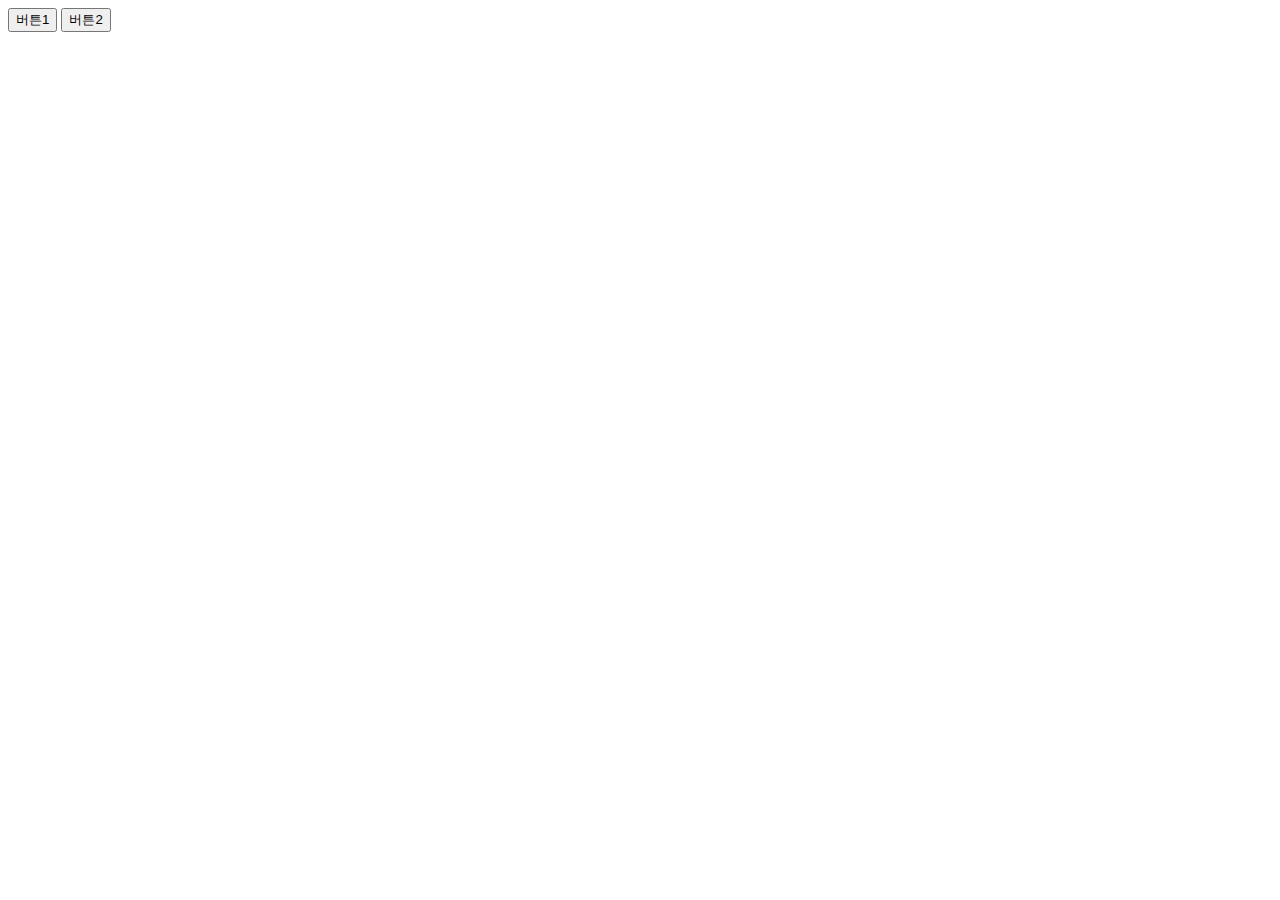
==== index.html @ aa3eeb5a "first commit" ====
<!DOCTYPE html>
<html lang="en">
  <head>
    <meta charset="UTF-8" />
    <meta http-equiv="X-UA-Compatible" content="IE=edge" />
    <meta name="viewport" content="width=device-width, initial-scale=1.0" />
    <title>Document</title>
    <link rel="stylesheet" href="style.css"
  </head>
  <body>
    <div class="alert-box" id="alert">
      <p class="title">알림창</p>
      <button id="close">닫기</button>
    </div>
    <button onclick="handleTitle('아이디를 입력하세요')">버튼1</button>
    <button onclick="handleTitle('비밀번호를 입력하세요')">버튼2</button>

    <script>
      function handleTitle(text) {
        document.getElementsByClassName("title")[0].innerHTML = text;
        document.getElementById("alert").style.display = "block";
      }

      document.getElementById("close").addEventListener("click", function () {
        document.getElementById("alert").style.display = "none";
      });
    </script>
  </body>
</html>
---- style.css ----
.alert-box {
  background-color: skyblue;
  padding: 20px;
  color: white;
  border-radius: 5px;
  display: none;
}
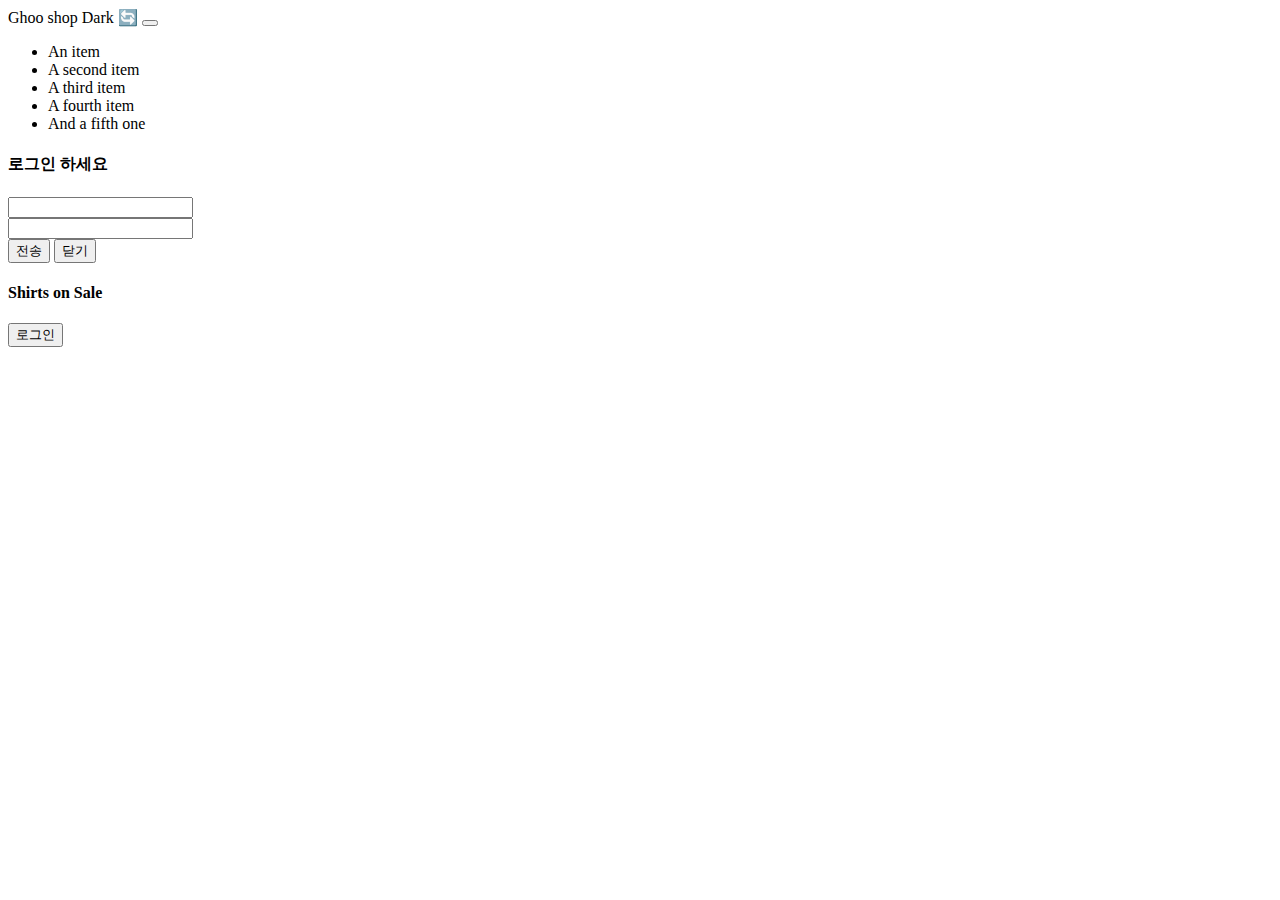
==== commit 23e6392b: "add dark mode btn" ====
--- a/index.html
+++ b/index.html
@@ -5,25 +5,65 @@
     <meta http-equiv="X-UA-Compatible" content="IE=edge" />
     <meta name="viewport" content="width=device-width, initial-scale=1.0" />
     <title>Document</title>
-    <link rel="stylesheet" href="style.css"
+    <link
+      href="https://cdn.jsdelivr.net/npm/bootstrap@5.2.2/dist/css/bootstrap.min.css"
+      rel="stylesheet"
+      integrity="sha384-Zenh87qX5JnK2Jl0vWa8Ck2rdkQ2Bzep5IDxbcnCeuOxjzrPF/et3URy9Bv1WTRi"
+      crossorigin="anonymous"
+    />
+    <link rel="stylesheet" href="style.css" />
+    <script
+      src="https://code.jquery.com/jquery-3.6.1.min.js"
+      integrity="sha256-o88AwQnZB+VDvE9tvIXrMQaPlFFSUTR+nldQm1LuPXQ="
+      crossorigin="anonymous"
+    ></script>
   </head>
   <body>
-    <div class="alert-box" id="alert">
-      <p class="title">알림창</p>
-      <button id="close">닫기</button>
+    <nav class="navbar navbar-light bg-light">
+      <div class="container-fluid">
+        <span class="navbar-brand">Ghoo shop</span>
+        <span class="badge bg-dark">Dark 🔄</span>
+        <button class="navbar-toggler" type="button">
+          <span class="navbar-toggler-icon"></span>
+        </button>
+      </div>
+    </nav>
+
+    <ul class="list-group">
+      <li class="list-group-item">An item</li>
+      <li class="list-group-item">A second item</li>
+      <li class="list-group-item">A third item</li>
+      <li class="list-group-item">A fourth item</li>
+      <li class="list-group-item">And a fifth one</li>
+    </ul>
+
+    <div class="black-bg">
+      <div class="white-bg">
+        <h4>로그인 하세요</h4>
+        <form action="success.html">
+          <div class="my-3">
+            <input type="text" class="form-control" id="email" />
+          </div>
+          <div class="my-3">
+            <input type="password" class="form-control" id="pw" />
+          </div>
+          <button type="submit" class="btn btn-primary">전송</button>
+          <button type="button" class="btn btn-danger" id="close">닫기</button>
+        </form>
+      </div>
     </div>
-    <button onclick="handleTitle('아이디를 입력하세요')">버튼1</button>
-    <button onclick="handleTitle('비밀번호를 입력하세요')">버튼2</button>
 
-    <script>
-      function handleTitle(text) {
-        document.getElementsByClassName("title")[0].innerHTML = text;
-        document.getElementById("alert").style.display = "block";
-      }
+    <div class="main-bg">
+      <h4>Shirts on Sale</h4>
+      <button id="login" class="btn btn-danger">로그인</button>
+    </div>
 
-      document.getElementById("close").addEventListener("click", function () {
-        document.getElementById("alert").style.display = "none";
-      });
-    </script>
+    <script
+      src="https://cdn.jsdelivr.net/npm/bootstrap@5.2.2/dist/js/bootstrap.bundle.min.js"
+      integrity="sha384-OERcA2EqjJCMA+/3y+gxIOqMEjwtxJY7qPCqsdltbNJuaOe923+mo//f6V8Qbsw3"
+      crossorigin="anonymous"
+    ></script>
+
+    <script src="app.js"></script>
   </body>
 </html>
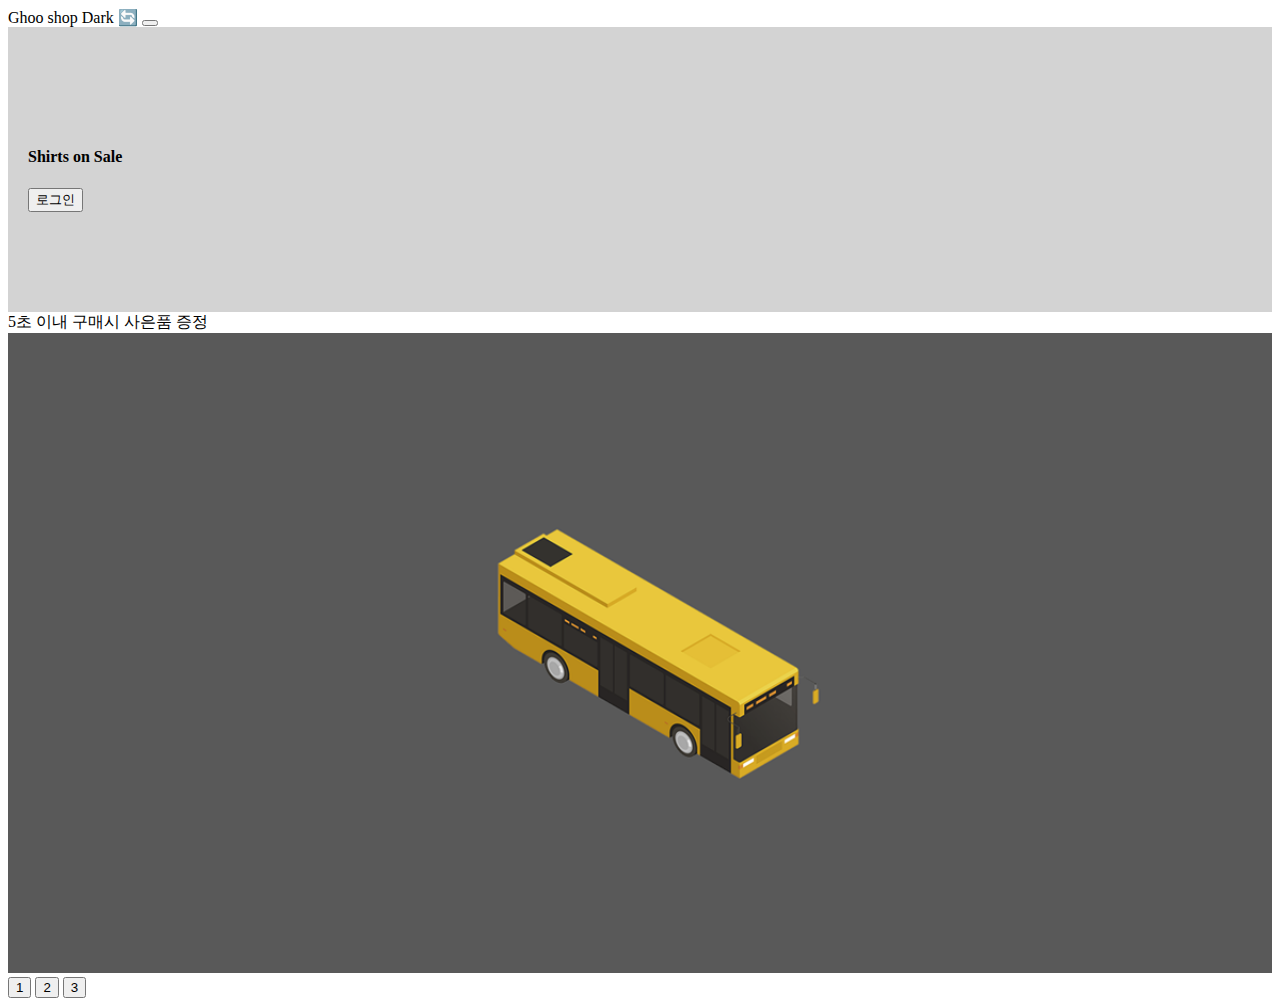
==== commit 910c23b9: "img transform 적용" ====
--- a/index.html
+++ b/index.html
@@ -18,8 +18,8 @@
       crossorigin="anonymous"
     ></script>
   </head>
-  <body>
-    <nav class="navbar navbar-light bg-light">
+  <body id="modeChange">
+    <nav class="navbar navbar-light bg-light" id="navbar">
       <div class="container-fluid">
         <span class="navbar-brand">Ghoo shop</span>
         <span class="badge bg-dark">Dark 🔄</span>
@@ -58,6 +58,28 @@
       <button id="login" class="btn btn-danger">로그인</button>
     </div>
 
+    <div class="alert alert-danger" id="gift">
+      <span id="num">5</span>초 이내 구매시 사은품 증정
+    </div>
+
+    <div style="overflow: hidden">
+      <div class="slide-container">
+        <div class="slide-box">
+          <img src="/img/car1.png" />
+        </div>
+        <div class="slide-box">
+          <img src="/img/car2.png" />
+        </div>
+        <div class="slide-box">
+          <img src="/img/car3.png" />
+        </div>
+      </div>
+    </div>
+
+    <button class="slide-1">1</button>
+    <button class="slide-2">2</button>
+    <button class="slide-3">3</button>
+
     <script
       src="https://cdn.jsdelivr.net/npm/bootstrap@5.2.2/dist/js/bootstrap.bundle.min.js"
       integrity="sha384-OERcA2EqjJCMA+/3y+gxIOqMEjwtxJY7qPCqsdltbNJuaOe923+mo//f6V8Qbsw3"
--- a/style.css
+++ b/style.css
@@ -1,7 +1,53 @@
-.alert-box {
-  background-color: skyblue;
-  padding: 20px;
+.dark {
+  background: black;
   color: white;
-  border-radius: 5px;
+}
+
+.list-group {
   display: none;
 }
+.show {
+  display: block;
+}
+
+.black-bg {
+  width: 100%;
+  height: 100%;
+  position: fixed;
+  background: rgba(0, 0, 0, 0.5);
+  z-index: 5;
+  padding: 30px;
+  visibility: hidden;
+  opacity: 0;
+  transition: all 1s;
+}
+.white-bg {
+  background: white;
+  border-radius: 5px;
+  padding: 30px;
+}
+
+.show-modal {
+  visibility: visible;
+  opacity: 1;
+}
+
+.main-bg {
+  padding: 100px 20px;
+  background: lightgrey;
+}
+
+.slide-container {
+  width: 300vw;
+
+  transition: all 1s;
+}
+
+.slide-box {
+  width: 100vw;
+  float: left;
+}
+
+.slide-box img {
+  width: 100%;
+}
